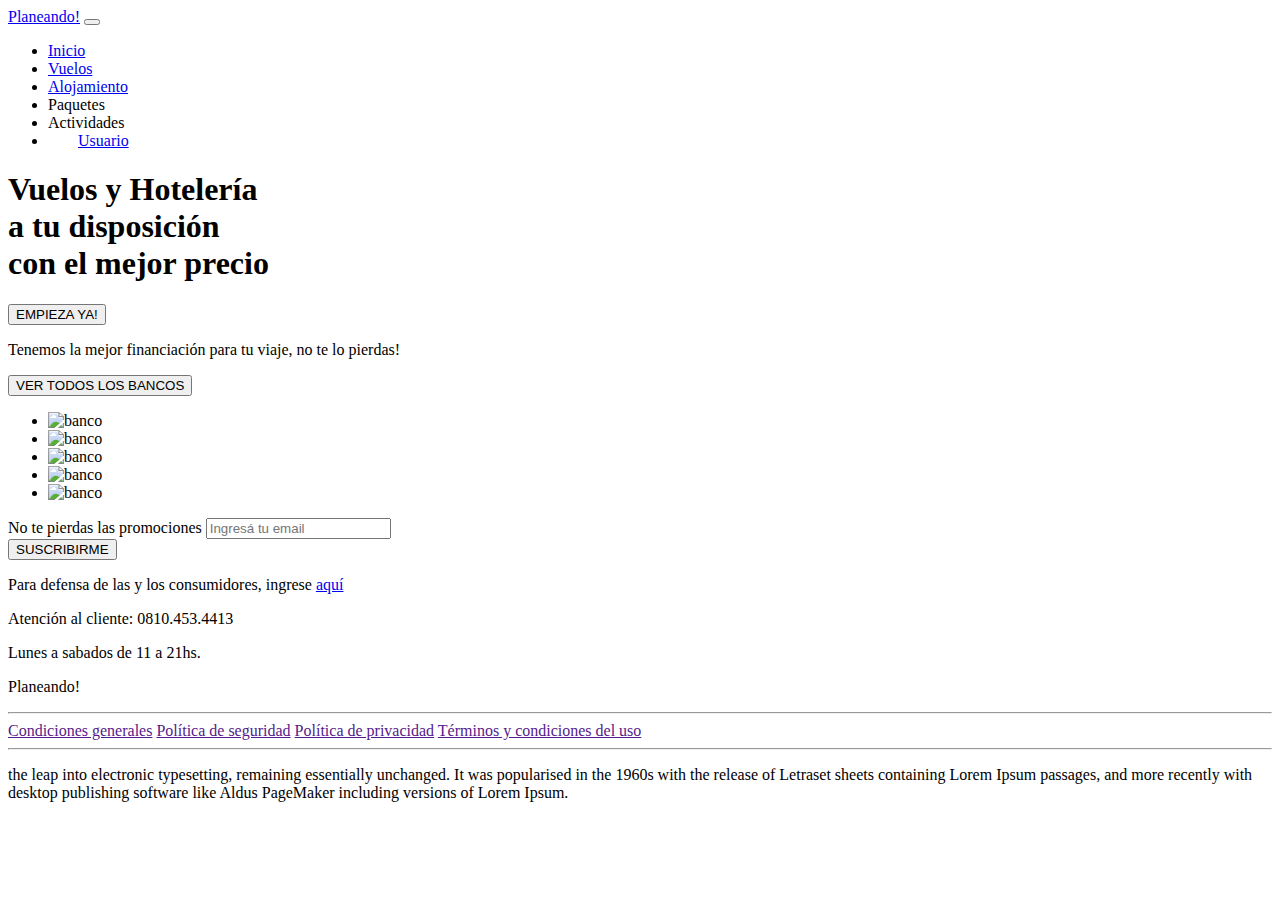
==== index.html @ 36ce684d "Create index.html" ====
<!DOCTYPE html>
<html lang="es">

<head>
    <meta charset="UTF-8">
    <meta http-equiv="X-UA-Compatible" content="IE=edge">
    <meta name="viewport" content="width=device-width, initial-scale=1.0">
    <!--CUSTOM CSS-->
    <link rel="stylesheet" href="/src/public/css/main.css">
    <title>Vuelos, Actividades y Hospedajes || PLANEANDO!</title>
    <!--BOOTSTRAP 5.2-->
    <link href="https://cdn.jsdelivr.net/npm/bootstrap@5.2.0-beta1/dist/css/bootstrap.min.css" rel="stylesheet" integrity="sha384-0evHe/X+R7YkIZDRvuzKMRqM+OrBnVFBL6DOitfPri4tjfHxaWutUpFmBp4vmVor" crossorigin="anonymous">
    <!--FONT AWESOME-->
    <!--<script src="https://kit.fontawesome.com/4cc74c09d1.js" crossorigin="anonymous"></script>-->
    <link rel="stylesheet" href="https://cdnjs.cloudflare.com/ajax/libs/font-awesome/6.1.1/css/all.min.css" integrity="sha512-KfkfwYDsLkIlwQp6LFnl8zNdLGxu9YAA1QvwINks4PhcElQSvqcyVLLD9aMhXd13uQjoXtEKNosOWaZqXgel0g==" crossorigin="anonymous" referrerpolicy="no-referrer"
    />
    <!--GOOGLE FONTS-->
    <link rel="preconnect" href="https://fonts.googleapis.com">
    <link rel="preconnect" href="https://fonts.gstatic.com" crossorigin>
    <style>
        @import url('https://fonts.googleapis.com/css2?family=Kaushan+Script&family=Montserrat:ital,wght@0,300;1,100;1,400&display=swap');
    </style>
</head>

<body>
    <header>
        <div class="container-expand">
            <nav class="navbar navbar-expand-lg navbar-dark">
                <div class="container-fluid">
                    <a class="navbar-brand" href="/">Planeando!</a>
                    <button class="navbar-toggler" type="button" data-bs-toggle="collapse" data-bs-target="#navbarNav" aria-controls="navbarNav" aria-expanded="false" aria-label="Toggle navigation">
                        <span class="navbar-toggler-icon"></span>
                    </button>
                    <div class="collapse navbar-collapse " id="navbarNav">
                        <ul class="navbar-nav ms-auto">
                            <li class="nav-item">
                                <a class="nav-link active" aria-current="page" href="./index.html"><i class="fas fa-home"></i> Inicio</a>
                            </li>
                            <li class="nav-item">
                                <a class="nav-link active" href="./src/pages/vuelos.html"><i class="fas fa-plane"></i> Vuelos</a>
                            </li>
                            <li class="nav-item">
                                <a class="nav-link active" href="/alojamiento"><i class="fas fa-bed"></i>  Alojamiento</a>
                            </li>
                            <li class="nav-item">
                                <a class="nav-link active"><i class="fas fa-box-open"></i>  Paquetes</a>
                            </li>
                            <li class="nav-item">
                                <a class="nav-link active"><i class="fas fa-hiking"></i>  Actividades</a>
                            </li>
                            <li class="nav-item">
                                <a class="nav-link active" href="./src/pages/login.html" style="margin-left: 30px;"><i class="fas fa-user"></i>  Usuario</a>
                            </li>
                        </ul>
                    </div>
                </div>
            </nav>
        </div>
    </header>
    <main>
        <section id="imgPrincipal">
            <h1 id="titulo">Vuelos y Hotelería <br> a tu disposición <br> con el mejor precio</h1>
            <div>
                <button id="empezar">EMPIEZA YA!</button>
            </div>
        </section>
        <section>
            <div class="container">
                <div class="bank">
                    <p>Tenemos la mejor financiación para tu viaje, no te lo pierdas!</p>
                    <div>
                        <button id="btnBancos">VER TODOS LOS BANCOS</button>
                        <ul>
                            <div class="listBank">
                                <li><img src="/src/public/img/BBVA-logo.png" alt="banco"></li>
                                <li><img src="/src/public/img/bancoNacion-logo.png" alt="banco"></li>
                                <li><img src="/src/public/img/supervielle-logo.png" alt="banco"></li>
                                <li><img src="/src/public/img/santander-logo.png" alt="banco"></li>
                                <li><img src="/src/public/img/comafi-logo.png" alt="banco"></li>
                            </div>
                        </ul>
                    </div>
                </div>
            </div>
        </section>


        <section class="suscribir">
            <div class="container">
                <div id="suscribir">
                    <label for="emailUsuario">No te pierdas las promociones</label>
                    <input type="email" name="emailUsuario" placeholder="Ingresá tu email">
                </div>
                <div>
                    <button id="btnSuscribir">SUSCRIBIRME</button>
                </div>
            </div>
        </section>
    </main>
    <section class="datosEmpresa">
        <div class="container">
            <p>Para defensa de las y los consumidores, ingrese <a href="#">aquí</a></p>
            <p>Atención al cliente: <span id="negrita">0810.453.4413</span></p>
            <p><span>Lunes a sabados</span> de 11 a 21hs.</p>
        </div>
    </section>

    <footer>
        <div class="container">
            <p class="logo">Planeando!</p>
            <div class="iconos">
                <i class="fab fa-facebook" id="facebook"></i>
                <i class="fab fa-twitter" id="twitter"></i>
                <i class="fab fa-instagram" id="instagram"></i>
                <i class="fab fa-linkedin-in" id="linkedin"></i>
                <i class="fab fa-tiktok" id="tiktok"></i>
            </div>
            <hr>
            <a href="">Condiciones generales</a>
            <a href="">Política de seguridad</a>
            <a href="">Política de privacidad</a>
            <a href="">Términos y condiciones del uso</a>
            <hr>
            <p class="texto">the leap into electronic typesetting, remaining essentially unchanged. It was popularised in the 1960s with the release of Letraset sheets containing Lorem Ipsum passages, and more recently with desktop publishing software like Aldus PageMaker
                including versions of Lorem Ipsum.</p>
        </div>
    </footer>
</body>

</html>
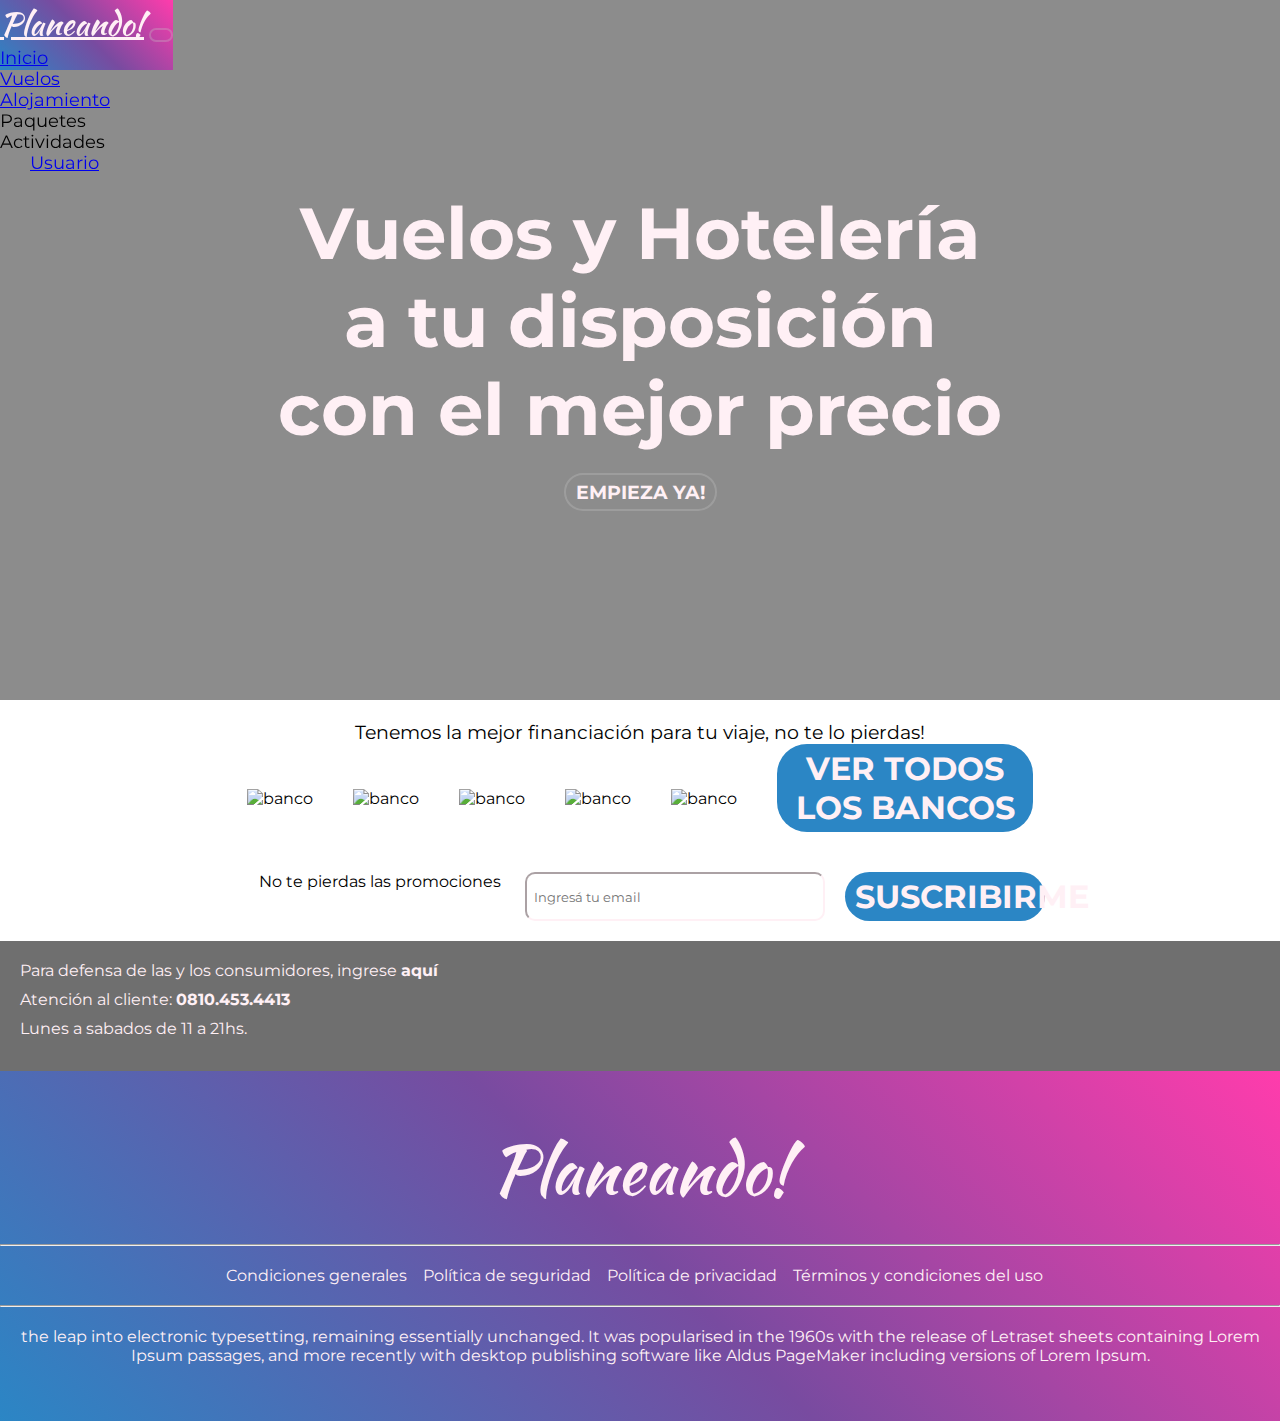
==== commit 6c3f933d: "Update index.html" ====
--- a/index.html
+++ b/index.html
@@ -6,7 +6,7 @@
     <meta http-equiv="X-UA-Compatible" content="IE=edge">
     <meta name="viewport" content="width=device-width, initial-scale=1.0">
     <!--CUSTOM CSS-->
-    <link rel="stylesheet" href="/src/public/css/main.css">
+    <link rel="stylesheet" href="src/public/css/main.css">
     <title>Vuelos, Actividades y Hospedajes || PLANEANDO!</title>
     <!--BOOTSTRAP 5.2-->
     <link href="https://cdn.jsdelivr.net/npm/bootstrap@5.2.0-beta1/dist/css/bootstrap.min.css" rel="stylesheet" integrity="sha384-0evHe/X+R7YkIZDRvuzKMRqM+OrBnVFBL6DOitfPri4tjfHxaWutUpFmBp4vmVor" crossorigin="anonymous">
--- a/src/public/css/main.css
+++ b/src/public/css/main.css
@@ -0,0 +1,1141 @@
+@import url('https://fonts.googleapis.com/css2?family=Montserrat:ital,wght@0,300;0,700;1,400&family=Roboto&display=swap');
+@import url('https://fonts.googleapis.com/css2?family=Montserrat:ital,wght@0,300;0,700;1,400&family=Roboto&display=swap');
+@import url('https://fonts.googleapis.com/css2?family=Kaushan+Script&display=swap');
+* {
+    font-family: 'Montserrat', sans-serif;
+    box-sizing: border-box;
+    margin: 0;
+    padding: 0;
+}
+
+input {
+    transition: border-color 0.2s ease;
+    border-color: lavenderblush;
+    border-radius: 10px;
+    padding: 7px 7px
+}
+
+input:hover {
+    border-color: #2B86C5;
+}
+
+select {
+    transition: border-color 0.2s ease;
+    border-color: lavenderblush;
+    border-radius: 10px;
+    padding: 7px 7px
+}
+
+select:hover {
+    border-color: #2B86C5;
+}
+
+button {
+    transition: border-color 0.8s ease;
+    color: lavenderblush;
+    background-color: transparent;
+    border: rgba(200, 200, 200, 0.3) solid 2px;
+    border-radius: 20px;
+    font-size: 2rem;
+    font-weight: bold;
+    padding: 5px 10px;
+    border-width: 2px;
+}
+
+button:hover {
+    border-color: #2B86C5;
+    box-shadow: 2px 2px 10px rgba(50, 50, 50, 0.5);
+}
+
+
+/*----------------GENERALES---------------*/
+
+.navbar {
+    position: fixed;
+    top: 0;
+    background-color: #FF3CAC;
+    background-image: linear-gradient(225deg, #FF3CAC 0%, #784BA0 50%, #2B86C5 100%);
+    height: 70px;
+    font-size: 1.1rem;
+}
+
+.navbar .navbar-brand {
+    color: lavenderblush;
+    font-family: 'Kaushan Script', cursive;
+    font-size: 2rem;
+}
+
+#imgPrincipal {
+    margin: 0;
+    display: flex;
+    align-items: center;
+    justify-content: center;
+    text-align: center;
+    flex-direction: column;
+    background-image: linear-gradient( 0deg, rgba(0, 0, 0, 0.45), rgba(0, 0, 0, 0.45)), url('/src/public/img/img_honolulu.png');
+    background-repeat: no-repeat;
+    background-size: cover;
+    background-position: center center;
+    height: 400px;
+}
+
+#titulo {
+    color: lavenderblush;
+    display: flex;
+    flex-direction: column;
+    text-align: center;
+    font-size: 2.5rem;
+    font-weight: bold;
+}
+
+#empezar {
+    color: lavenderblush;
+    display: flex;
+    border-radius: 30px;
+    flex-direction: column;
+    align-items: center;
+    margin-top: 20px;
+}
+
+
+/*BANCOS*/
+
+.bank {
+    margin-left: 20px;
+    margin-right: 20px;
+    justify-content: center;
+    text-align: center;
+    padding-top: 20px;
+    padding-bottom: 20px;
+}
+
+.bank label {
+    margin-top: 5px;
+}
+
+.bank img {
+    width: 70px;
+}
+
+.bank ul li {
+    list-style-type: none;
+}
+
+ul .listBank {
+    display: none;
+    justify-content: space-around;
+    align-items: center;
+}
+
+#btnBancos {
+    border: 1px;
+    border-radius: 30px;
+    margin-bottom: 20px;
+    background-color: #2B86C5;
+    color: lavenderblush;
+    width: 100%;
+}
+
+#btnBancos:hover {
+    color: #2B86C5;
+    background-color: lavenderblush;
+    border-color: #2B86C5;
+}
+
+
+/*SECCION SUSCRIBIR*/
+
+.container #suscribir {
+    margin-left: 0px;
+    margin-right: 0px;
+    flex-direction: column;
+    text-align: center;
+    padding-bottom: 20px;
+}
+
+.suscribir {
+    margin: 0;
+}
+
+.suscribir .container {
+    display: flex;
+    flex-direction: column;
+    justify-content: center;
+    padding-bottom: 20px;
+}
+
+#suscribir label {
+    padding-bottom: 10px;
+}
+
+#suscribir input {
+    margin: 0;
+    width: 100%;
+}
+
+#btnSuscribir {
+    border: 1px;
+    border-radius: 30px;
+    margin-bottom: 20px;
+    background-color: #2B86C5;
+    color: lavenderblush;
+    width: 100%;
+}
+
+#btnSuscribir:hover {
+    color: #2B86C5;
+    background-color: lavenderblush;
+    border-color: #2B86C5;
+}
+
+
+/*DATOS DE EMPRESA*/
+
+.datosEmpresa {
+    padding-top: 10px;
+    height: 130px;
+    background-color: rgb(111, 111, 111);
+}
+
+.datosEmpresa .container {
+    margin-left: 20px;
+    margin-right: 20px;
+    flex-direction: column;
+}
+
+.datosEmpresa .container p {
+    color: lavenderblush;
+    text-align: left;
+    margin-top: 10px;
+    margin-bottom: 10px;
+}
+
+.datosEmpresa .container a {
+    text-decoration: none;
+    font-weight: bold;
+    transition: color 0.2s ease;
+    color: lavenderblush;
+    font-weight: bold;
+}
+
+#negrita {
+    cursor: pointer;
+    transition: color 0.5s ease;
+    color: lavenderblush;
+    font-weight: bold;
+}
+
+
+/*FOOTER*/
+
+footer hr {
+    width: 100%;
+    margin-bottom: 20px;
+    margin-top: 20px;
+}
+
+footer {
+    background-color: #FF3CAC;
+    background-image: linear-gradient(225deg, #FF3CAC 0%, #784BA0 50%, #2B86C5 100%);
+    text-align: center;
+    height: 300px;
+}
+
+footer .logo {
+    transition: color 0.3s ease;
+    padding-top: 50px;
+    padding-bottom: 5px;
+    text-align: center;
+    margin: 0;
+    color: lavenderblush;
+    font-size: 3.5rem;
+    font-weight: 500;
+    font-family: 'Kaushan Script', cursive;
+}
+
+footer .logo:hover {
+    font-size: 4rem;
+}
+
+footer .redes {
+    padding-bottom: 30px;
+}
+
+footer i {
+    font-size: 1rem;
+    color: lavenderblush;
+    align-items: center;
+    padding-right: 10px;
+}
+
+footer a {
+    cursor: pointer;
+    transition: color 0.5s ease;
+    text-align: center;
+    font-weight: 100;
+    color: lavenderblush;
+    text-decoration: none;
+    padding-right: 12px;
+}
+
+footer a:hover {
+    color: lavenderblush;
+    font-weight: bold;
+    font-size: 1.2rem;
+}
+
+.texto {
+    display: none;
+}
+
+
+/*---------LOGIN------------*/
+
+.btnAtras {
+    color: lavenderblush;
+    transition: opacity 0.6s ease;
+    border: none;
+    border-radius: 50px;
+    font-size: 2.5rem;
+    position: absolute;
+    opacity: 0.4;
+    left: 20px;
+    top: 20px;
+}
+
+.btnAtras:hover {
+    color: lavenderblush;
+    opacity: 1;
+}
+
+.navbar-brand {
+    color: lavenderblush;
+    font-family: 'Kaushan Script', cursive;
+    font-size: 3rem;
+}
+
+.pantallaIngreso {
+    height: 700px;
+    height: 100vh;
+    display: flex;
+    align-items: center;
+    justify-content: center;
+    flex-direction: row;
+    background-image: linear-gradient( 0deg, rgba(0, 0, 0, 0.6), rgba(0, 0, 0, 0.6)), url('/src/public/img/img_honolulu.png');
+    background-repeat: no-repeat;
+    background-size: cover;
+    background-position: center center;
+}
+
+.pantallaIngreso h2 {
+    color: lavenderblush;
+    font-size: 2rem;
+    font-weight: 500;
+}
+
+.modalFormSignUp {
+    width: 70%;
+    height: 700px;
+    display: flex;
+    justify-content: space-around;
+}
+
+.bienvenidoDeNuevo {
+    display: flex;
+    justify-content: center;
+    align-items: center;
+    text-align: center;
+}
+
+.modalFormSignIn {
+    width: 90%;
+    height: 90vh;
+    display: flex;
+    justify-content: space-around;
+}
+
+.mensaje {
+    padding: 1rem;
+}
+
+.mensaje h2 {
+    font-size: 2.5rem;
+    padding: 1rem 0;
+}
+
+.mensaje p {
+    color: lavenderblush;
+    font-weight: 500;
+}
+
+.mensaje button {
+    border-radius: 30px;
+    color: lavenderblush;
+    cursor: pointer;
+    margin-top: 2rem;
+}
+
+.formulario {
+    transition: border-color 0.8s ease;
+    text-align: center;
+    width: 400px;
+    padding: 1rem;
+    margin: 2rem;
+    background-color: #FF3CAC;
+    background-image: linear-gradient(225deg, #FF3CAC 0%, #784BA0 50%, #2B86C5 100%);
+    border: 3px;
+    border-radius: 50px;
+}
+
+.formulario:hover {
+    border-color: lavenderblush;
+    box-shadow: 10px 10px 10px rgba(50, 50, 50, 0.5);
+}
+
+.crearCuenta {
+    padding: 2.7rem 0;
+    font-size: 1.7rem;
+}
+
+.iconos {
+    color: lavenderblush;
+    font-size: 22px;
+    width: 200px;
+    display: flex;
+    justify-content: space-around;
+    margin: auto;
+}
+
+.bordeIcono {
+    height: 20px;
+    width: 20px;
+    display: flex;
+    align-items: center;
+    justify-content: center;
+    padding: 0.5rem;
+    padding-bottom: 2rem;
+    font-size: 1.5rem;
+    transition: all .3s ease-in;
+}
+
+.cuentaGratis {
+    color: lavenderblush;
+    font-weight: lighter;
+    display: flex;
+    text-align: center;
+    justify-content: center;
+    margin-top: 10px;
+    margin-bottom: 20px;
+}
+
+.formulario input {
+    width: 90%;
+    display: block;
+    margin: auto;
+    margin-bottom: 2rem;
+    background-color: lavenderblush;
+    text-align: center;
+    outline: none;
+    padding: .5rem 0;
+    font-size: .9rem;
+    color: darkslategray;
+}
+
+.formulario input[type="button"] {
+    width: 60%;
+    margin: auto;
+    transition: border-color 0.8s ease;
+    color: lavenderblush;
+    background-color: #2B86C5;
+    font-size: 1rem;
+    font-weight: bold;
+    padding: 5px 10px;
+    border-radius: 30px;
+    border-color: rgba(200, 200, 200, 0.3);
+    border-width: 2px;
+    cursor: pointer;
+}
+
+.formulario input[type="button"]:hover {
+    color: #2B86C5;
+    background-color: lavenderblush;
+    box-shadow: 2px 2px 10px rgba(50, 50, 50, 0.5);
+}
+
+.modalFormSignIn {
+    position: absolute;
+    opacity: 0;
+    visibility: hidden;
+}
+
+.modalFormSignIn.active {
+    opacity: 1;
+    visibility: visible;
+}
+
+.modalFormSignUp.active {
+    opacity: 0;
+    visibility: hidden;
+}
+
+
+/*---------------VUELOS-----------------*/
+
+
+/* FORMULARIO */
+
+.buscaVuelo {
+    color: lavenderblush;
+    margin: 0;
+    height: 400px;
+    background-color: #FF3CAC;
+    background-image: linear-gradient(225deg, #784BA0 20%, #2B86C5 80%);
+    display: flex;
+    justify-content: center;
+    flex-direction: column;
+}
+
+.buscaVuelo form {
+    margin: 0;
+    padding: 0;
+    margin-left: 10px;
+    margin-right: 10px;
+}
+
+.buscaVuelo h2 {
+    text-align: center;
+    font-weight: bold;
+    list-style-type: none;
+}
+
+.radios ul {
+    margin: 0;
+    padding: 0;
+    margin-top: 20px;
+    margin-bottom: 20px;
+    display: flex;
+    justify-content: space-around;
+}
+
+.radios ul li {
+    list-style-type: none;
+}
+
+.radios button {
+    display: none;
+}
+
+.comboDestino {
+    display: flex;
+    justify-content: space-around;
+}
+
+.comboDestino i {
+    padding: 10px;
+}
+
+.comboDestino input {
+    width: 200px;
+    margin-bottom: 20px;
+}
+
+.fechas ul {
+    margin: 0;
+    padding: 0;
+    margin-bottom: 20px;
+    display: flex;
+    justify-content: space-between;
+}
+
+.fechas ul li {
+    list-style-type: none;
+    margin-right: 10px;
+}
+
+.fechas input {
+    width: 175px;
+}
+
+.comboPersonas {
+    margin: 0;
+    padding: 0;
+    display: flex;
+    justify-content: space-between;
+    padding-bottom: 20px;
+}
+
+.comboPersonas #cantidad {
+    padding: 0;
+    text-align: center;
+    width: 100px;
+}
+
+.comboPersonas select {
+    margin: 0;
+    width: 150px;
+}
+
+.comboPersonas .containerClases {
+    margin-right: 10px;
+}
+
+.btnBuscar {
+    padding-top: 20px;
+}
+
+#buscar {
+    border-radius: 30px;
+    background-color: #2B86C5;
+    color: lavenderblush;
+    width: 100%;
+}
+
+#buscar:hover {
+    color: #2B86C5;
+    background-color: lavenderblush;
+}
+
+
+/* VUELOS ARGENTINA */
+
+.volaArg h2 {
+    text-align: center;
+    padding-top: 50px;
+    color: rgb(50, 50, 50);
+    font-weight: bold;
+}
+
+.cartas {
+    display: flex;
+    justify-content: center;
+    flex-direction: column;
+    align-items: center;
+}
+
+.volaArg p {
+    font-size: 1.2rem;
+    padding-top: 10px;
+    margin: 20px;
+}
+
+.volaArg span {
+    display: inline-block;
+    font-size: 1.2rem;
+    font-weight: bold;
+    padding: 0px 20px 50px 20px;
+}
+
+.volaArg b {
+    display: inline-block;
+    font-size: 1.2rem;
+    font-weight: bold;
+    padding: 0px 20px 20px 20px;
+}
+
+.volaArg h3 {
+    font-weight: bold;
+    margin: 20px;
+}
+
+.volaArg .container {
+    display: grid;
+    grid-template-columns: 1fr;
+}
+
+.volaArg .carta {
+    transition: border-color 0.8s ease;
+    border-radius: 40px;
+    background-color: #efefef;
+    border: 1px solid;
+    border-color: gray;
+    margin-bottom: 30px;
+}
+
+.volaArg .carta:hover {
+    border-color: gray;
+    box-shadow: 10px 10px 10px rgba(50, 50, 50, 0.3);
+}
+
+.btnVuelo {
+    margin: 0;
+    position: relative;
+    right: 50px;
+    top: 50px;
+}
+
+#btnVuelo {
+    border-radius: 30px;
+    color: lavenderblush;
+}
+
+.containerImagen {
+    border-radius: 40px 40px 0px 0px;
+    margin: 0;
+    display: flex;
+    background-image: linear-gradient( 0deg, rgba(0, 0, 0, 0.45), rgba(0, 0, 0, 0.45)), url('/src/public/img/puerto_iguazu.jpg');
+    background-repeat: no-repeat;
+    background-size: cover;
+    background-position: center center;
+    padding: 60px 60px;
+}
+
+.containerImagen2 {
+    border-radius: 40px 40px 0px 0px;
+    margin: 0;
+    display: flex;
+    background-image: linear-gradient( 0deg, rgba(0, 0, 0, 0.45), rgba(0, 0, 0, 0.45)), url('/src/public/img/bariloche.jpg');
+    background-repeat: no-repeat;
+    background-size: cover;
+    background-position: center center;
+    padding: 60px 60px;
+}
+
+.containerImagen3 {
+    border-radius: 40px 40px 0px 0px;
+    margin: 0;
+    display: flex;
+    background-image: linear-gradient( 0deg, rgba(0, 0, 0, 0.45), rgba(0, 0, 0, 0.45)), url('/src/public/img/salta.jpg');
+    background-repeat: no-repeat;
+    background-size: cover;
+    background-position: center center;
+    padding: 60px 60px;
+}
+
+#carta4 {
+    display: none;
+}
+
+#carta5 {
+    display: none;
+}
+
+#carta6 {
+    display: none;
+}
+
+
+/* VOLAR EXTERIOR */
+
+.volaAfuera h2 {
+    text-align: center;
+    padding-top: 50px;
+    color: rgb(50, 50, 50);
+    font-weight: bold;
+    padding-bottom: 50px;
+}
+
+.cartas {
+    display: flex;
+    justify-content: center;
+    flex-direction: column;
+    align-items: center;
+}
+
+.volaAfuera p {
+    font-size: 1.2rem;
+    padding-top: 10px;
+    margin: 20px;
+}
+
+.volaAfuera span {
+    display: inline-block;
+    font-size: 1.2rem;
+    font-weight: bold;
+    padding: 0px 20px 50px 20px;
+}
+
+.volaAfuera b {
+    display: inline-block;
+    font-size: 1.2rem;
+    font-weight: bold;
+    padding: 0px 20px 20px 20px;
+}
+
+.volaAfuera h3 {
+    font-weight: bold;
+    margin: 20px;
+}
+
+.volaAfuera .container {
+    display: grid;
+    grid-template-columns: 1fr;
+}
+
+.volaAfuera .carta {
+    transition: border-color 0.8s ease;
+    border-radius: 40px;
+    background-color: #efefef;
+    border: 1px solid;
+    border-color: gray;
+    margin-bottom: 30px;
+}
+
+.volaAfuera .carta:hover {
+    border-color: gray;
+    box-shadow: 10px 10px 10px rgba(50, 50, 50, 0.3);
+}
+
+.containerImagen7 {
+    border-radius: 40px 40px 0px 0px;
+    margin: 0;
+    display: flex;
+    background-image: linear-gradient( 0deg, rgba(0, 0, 0, 0.45), rgba(0, 0, 0, 0.45)), url('/src/public/img/florianopolis.jpg');
+    background-repeat: no-repeat;
+    background-size: cover;
+    background-position: center center;
+    padding: 60px 60px;
+}
+
+.containerImagen8 {
+    border-radius: 40px 40px 0px 0px;
+    margin: 0;
+    display: flex;
+    background-image: linear-gradient( 0deg, rgba(0, 0, 0, 0.45), rgba(0, 0, 0, 0.45)), url('/src/public/img/alpes.jpg');
+    background-repeat: no-repeat;
+    background-size: cover;
+    background-position: center center;
+    padding: 60px 60px;
+}
+
+.containerImagen9 {
+    border-radius: 40px 40px 0px 0px;
+    margin: 0;
+    display: flex;
+    background-image: linear-gradient( 0deg, rgba(0, 0, 0, 0.45), rgba(0, 0, 0, 0.45)), url('/src/public/img/rio_janeiro.jpg');
+    background-repeat: no-repeat;
+    background-size: cover;
+    background-position: center center;
+    padding: 60px 60px;
+}
+
+#carta10 {
+    display: none;
+}
+
+#carta11 {
+    display: none;
+}
+
+#carta12 {
+    display: none;
+}
+
+@media (min-width: 768px) {
+    #imgPrincipal {
+        height: 500px;
+    }
+    #titulo {
+        font-size: 3.5rem;
+    }
+    #empezar {
+        font-size: 1.2rem;
+    }
+    /* FORMULARIO */
+    .radios {
+        display: flex;
+        justify-content: flex-start;
+        align-items: center;
+    }
+    .radios ul li {
+        margin-right: 50px;
+    }
+    .comboDestino input {
+        width: 300px;
+    }
+    .fechas input {
+        width: 255px;
+    }
+    .comboPersonas #cantidad {
+        padding: 0;
+        text-align: center;
+        width: 150px;
+    }
+    .comboPersonas select {
+        margin: 0;
+        width: 200px;
+    }
+    .comboPersonas .containerClases {
+        margin-right: 10px;
+    }
+    /* VUELOS ARGENTINA */
+    .volaArg h2 {
+        font-size: 2.3rem;
+    }
+    .cartas {
+        display: grid;
+        grid-template-columns: 1fr 1fr;
+        gap: 30px;
+    }
+    #carta4 {
+        display: block;
+    }
+    .containerImagen4 {
+        border-radius: 40px 40px 0px 0px;
+        margin: 0;
+        display: flex;
+        background-image: linear-gradient( 0deg, rgba(0, 0, 0, 0.45), rgba(0, 0, 0, 0.45)), url('/src/public/img/tierra_del_fuego.jpg');
+        background-repeat: no-repeat;
+        background-size: cover;
+        background-position: center center;
+        padding: 60px 60px;
+    }
+    /* VUELOS AFUERA */
+    #carta10 {
+        display: block;
+    }
+    .containerImagen10 {
+        border-radius: 40px 40px 0px 0px;
+        margin: 0;
+        display: flex;
+        background-image: linear-gradient( 0deg, rgba(0, 0, 0, 0.45), rgba(0, 0, 0, 0.45)), url('/src/public/img/roma.jpg');
+        background-repeat: no-repeat;
+        background-size: cover;
+        background-position: center center;
+        padding: 60px 60px;
+    }
+    /*BANCOS*/
+    .bank {
+        margin-left: 0px;
+        margin-right: 0px;
+        justify-content: center;
+        text-align: center;
+        padding-top: 20px;
+        padding-bottom: 20px;
+    }
+    .bank img {
+        width: 80px;
+    }
+    .bank ul li {
+        list-style-type: none;
+    }
+    ul .listBank {
+        display: flex;
+        justify-content: space-around;
+        align-items: center;
+    }
+    .suscribir {
+        display: flex;
+        justify-content: center;
+        align-items: center;
+    }
+    #suscribir label {
+        padding-bottom: 0px;
+        margin-right: 20px;
+    }
+    #suscribir input {
+        margin: 0;
+        width: 60%;
+    }
+}
+
+@media (min-width: 1200px) {
+    #imgPrincipal {
+        height: 700px;
+    }
+    #titulo {
+        font-size: 4.5rem;
+    }
+    /* FORMULARIO */
+    .buscaVuelo {
+        height: 325px;
+    }
+    .buscaVuelo form {
+        margin: 0;
+        padding: 0;
+    }
+    .buscaVuelo h2 {
+        padding-top: 50px;
+        text-align: start;
+    }
+    .radios ul {
+        display: flex;
+        justify-content: flex-start;
+        margin-bottom: 0;
+    }
+    .radios ul li {
+        margin-right: 50px;
+    }
+    .radios button {
+        display: block;
+        border-radius: 30px;
+        font-weight: 500;
+    }
+    .radios li .btnHospedaje {
+        padding-bottom: 30px;
+    }
+    .comboDestinoFecha {
+        display: flex;
+        justify-content: flex-start;
+    }
+    .comboDestino {
+        display: flex;
+        justify-content: flex-start;
+        margin-right: 20px;
+    }
+    .comboDestino i {
+        font-size: 1.3rem;
+        padding: 10px;
+    }
+    .comboDestino input {
+        text-align: start;
+        padding: 10px;
+        width: 250px;
+        margin-bottom: 20px;
+    }
+    .fechas ul {
+        display: flex;
+        justify-content: flex-start;
+    }
+    .fechas input {
+        width: 175px;
+        padding: 10px;
+        margin-left: 10px;
+    }
+    .comboPersonas {
+        display: flex;
+        justify-content: flex-start;
+        padding-bottom: 20px;
+    }
+    .comboPersonas #cantidad {
+        padding: 0;
+        text-align: center;
+        width: 150px;
+    }
+    .comboPersonas select {
+        margin: 0;
+        width: 200px;
+        padding: 10px;
+        margin-right: 20px;
+    }
+    .containerClases label {
+        margin-right: 20px;
+        margin-left: 20px;
+    }
+    .btnBuscar {
+        position: relative;
+        bottom: 105px;
+        left: 700px;
+        width: 370px;
+    }
+    /* VUELOS ARGENTINA */
+    .cartas {
+        grid-template-columns: 1fr 1fr 1fr;
+    }
+    #carta5 {
+        display: block;
+    }
+    #carta6 {
+        display: block;
+    }
+    .containerImagen5 {
+        border-radius: 40px 40px 0px 0px;
+        margin: 0;
+        display: flex;
+        background-image: linear-gradient( 0deg, rgba(0, 0, 0, 0.45), rgba(0, 0, 0, 0.45)), url('/src/public/img/villa_carlos_paz.jpg');
+        background-repeat: no-repeat;
+        background-size: cover;
+        background-position: center center;
+        padding: 60px 60px;
+    }
+    .containerImagen6 {
+        border-radius: 40px 40px 0px 0px;
+        margin: 0;
+        display: flex;
+        background-image: linear-gradient( 0deg, rgba(0, 0, 0, 0.45), rgba(0, 0, 0, 0.45)), url('/src/public/img/calafate.jpg');
+        background-repeat: no-repeat;
+        background-size: cover;
+        background-position: center center;
+        padding: 60px 60px;
+    }
+    /* VUELOS AFUERA */
+    #carta11 {
+        display: block;
+    }
+    #carta12 {
+        display: block;
+    }
+    .containerImagen11 {
+        border-radius: 40px 40px 0px 0px;
+        margin: 0;
+        display: flex;
+        background-image: linear-gradient( 0deg, rgba(0, 0, 0, 0.45), rgba(0, 0, 0, 0.45)), url('/src/public/img/cancun.jpg');
+        background-repeat: no-repeat;
+        background-size: cover;
+        background-position: center center;
+        padding: 60px 60px;
+    }
+    .containerImagen12 {
+        border-radius: 40px 40px 0px 0px;
+        margin: 0;
+        display: flex;
+        background-image: linear-gradient( 0deg, rgba(0, 0, 0, 0.45), rgba(0, 0, 0, 0.45)), url('/src/public/img/img_japon.png');
+        background-repeat: no-repeat;
+        background-size: cover;
+        background-position: center center;
+        padding: 60px 60px;
+    }
+    /* BANCOS */
+    .bank img {
+        width: 120px;
+    }
+    .bank p {
+        font-size: 1.2rem;
+    }
+    .bank div {
+        display: flex;
+        flex-direction: row-reverse;
+        justify-content: center;
+        align-items: center;
+    }
+    .bank .listBank li {
+        margin-right: 40px;
+    }
+    #btnBancos {
+        width: 20%;
+        height: 50%;
+    }
+    /* SUSCRIBIR */
+    .suscribir .container {
+        margin: 0px;
+        padding: 0px;
+        display: flex;
+        flex-direction: row;
+        text-align: center;
+    }
+    .container #suscribir {
+        padding: 0px 20px;
+        display: flex;
+        flex-direction: row;
+        text-align: center;
+        padding-bottom: 20px;
+    }
+    #suscribir label {
+        width: 250px;
+    }
+    #suscribir input {
+        margin: 0;
+        width: 300px;
+    }
+    #btnSuscribir {
+        width: 200px;
+    }
+    /*FOOTER*/
+    .texto {
+        color: lavenderblush;
+        font-size: 1rem;
+        display: flex;
+        text-align: center;
+    }
+    footer {
+        height: 350px;
+    }
+    footer a {
+        font-weight: 400;
+    }
+    footer i {
+        font-size: 25px;
+    }
+    footer .logo {
+        font-size: 4.2rem;
+    }
+}
